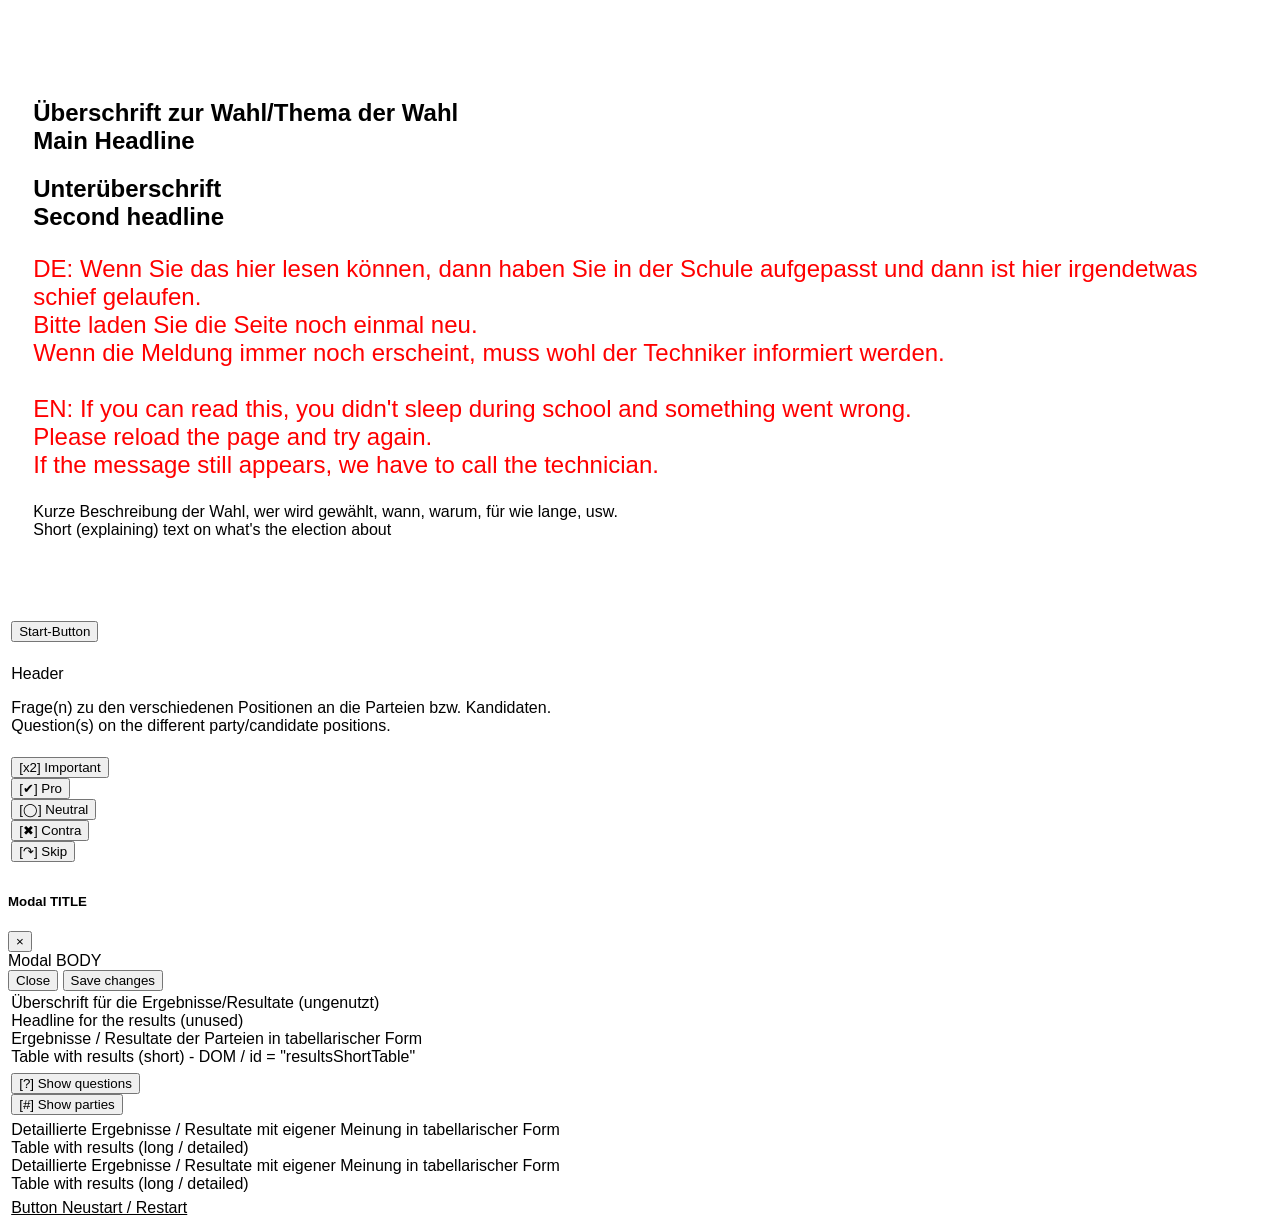
==== index.html @ 29d21c84 "Remove imprint links and set white background Co-authored-by: Copilot App <223556219+Copilot@users.n" ====
<!DOCTYPE html>
<html lang="de">
<head>
  <title>Mat-O-Wahl</title>
  <meta charset="utf-8">
  <meta name="viewport" content="width=device-width, initial-scale=1">

  <meta name="keywords" content="Mat-O-Wahl, MatOWahl, Demokratie, Wahlen, elections, vote, Wahlbeteiligung, Fragebogen, Antworten, Positionen, Entscheidung, Hilfe, Politik, Vereine, e.V., Mitwirkung, B&uuml;rgermeister, Stadtrat, Kommunalwahl, Fachschaftsrat, Studentenrat, StuRa, Studentenparlament, Studierendenparlament, StuPa, AStA, Kreisrat, Landrat, Volksabstimmung, Plebiszit, Klon, clone, Alternative, GPL, Open Source, JavaScript, Freeware, kostenlos"/>
  <meta name="robots" content="index, follow" />
  <meta name="language" content="de" />
  <meta name="Content-Language" content="de" />

  <meta name="author" content="Mathias Steudtner" />
  <meta name="description" content="Mat-O-Wahl" />
  
	<!-- BOOTSTRAP + JQUERY --- START -->

		<!-- ONLINE (deactivated) - Compiled and minified Bootstrap CSS -->
		<!--	
		<link rel="stylesheet" href="https://stackpath.bootstrapcdn.com/bootstrap/4.1.3/css/bootstrap.min.css" integrity="sha384-MCw98/SFnGE8fJT3GXwEOngsV7Zt27NXFoaoApmYm81iuXoPkFOJwJ8ERdknLPMO" crossorigin="anonymous">
		-->

		<!-- LOCAL COPY (alternative) - Compiled and minified Bootstrap CSS -->
		<link rel="stylesheet" href="system/bootstrap4/css/bootstrap.min.css">

		<!-- ONLINE (deactivated) - Compiled and minified Bootstrap + jQuery JavaScript -->
		<!--
		<script src="https://code.jquery.com/jquery-3.3.1.min.js" crossorigin="anonymous"></script>
		<script src="https://stackpath.bootstrapcdn.com/bootstrap/4.1.3/js/bootstrap.min.js" integrity="sha384-ChfqqxuZUCnJSK3+MXmPNIyE6ZbWh2IMqE241rYiqJxyMiZ6OW/JmZQ5stwEULTy" crossorigin="anonymous"></script>
		-->

		<!-- LOCAL COPY (alternative) - Compiled and minified Bootstrap + jQuery JavaScript -->
		<script src="system/jquery3/jquery-3.4.1.min.js"></script>
		<script src="system/bootstrap4/js/bootstrap.min.js"></script>

	<!-- BOOTSTRAP + JQUERY --- END -->


	<!-- Mat-o-Wahl EINSTELLUNGEN / SETTINGS (Javascript) -->
	<script type="text/javascript" src="data/definition.js"></script>

	<!-- Mat-o-Wahl JAVASCRIPT - immer / always -->
	<script type="text/javascript" src="system/jquery.csv-0.8.9.min.js"></script>
	<script type="text/javascript" src="system/general.js"></script>
	<script type="text/javascript" src="system/output.js"></script>


	<!-- Erweiterte Einstellungen auf Basis DEFINITION.JS - dynamisch eingebunden 
		  Advanced Settings based on DEFINITION.JS - dynamically included -->	
	<script>
	// Mat-o-Wahl CSS Styles 
	for (i = 0; i<= design.length-1; i++) {
		document.writeln("<link rel='stylesheet' type='text/css' href='styles/"+design[i]+"' />");	
	}	

	// Mat-o-Wahl Extras / Add-ons 
	for (i = 0; i<= addons.length-1; i++) {
		document.writeln(' <script type="text/javascript" src="'+addons[i]+'"><\/script> ');	
	}	

	// Mat-o-Wahl Sprache / Language / i18n
	document.writeln("<script type='text/javascript' src='i18n/i18n_"+language+".js'><\/script>");
	// $.getScript( "i18n/i18n_"+language+".js", function( data, textStatus, jqxhr ){ }) 
	// -> wäre eleganter aber lädt zu langsam / unzuverlässig
	</script>
	
</head>
<body>


<div class="container container-fluid theme-showcase">

	<!-- 1.  BESCHREIBUNG / DESCRIPTION -->

	<main>

		<section id="sectionDescription">
			
			<!--
			<div class="row border border-dark rounded" style="height: 60vh; text-overflow: clip; overflow: auto; margin-top: 1.0em;">
			-->
			<div class="row border border-dark rounded">
				<div class="col align-self-center">

					<div id="descriptionAddonTop">
						<!-- Platzhalter / Placeholder -->
					</div>

					<div id="descriptionHeading1">
						<h1>&Uuml;berschrift zur Wahl/Thema der Wahl <br /> Main Headline </h1>
					</div>

					<div id="descriptionHeading2">
						<h2>Unter&uuml;berschrift <br /> Second headline</h2> 
					</div>
					
					<div id="descriptionExplanation" class="lead">
						<p style="color: red; font-size: 150%;">
							DE: Wenn Sie das hier lesen können, dann haben Sie in der Schule aufgepasst und dann ist hier irgendetwas schief gelaufen. 
							<br/> Bitte laden Sie die Seite noch einmal neu. 
							<br /> Wenn die Meldung immer noch erscheint, muss wohl der Techniker informiert werden.
							<br /> 
							<br /> EN: If you can read this, you didn't sleep during school and something went wrong.
							<br /> Please reload the page and try again.
							<br /> If the message still appears, we have to call the technician. 
						</p>						
						<p>
							Kurze Beschreibung der Wahl, wer wird gew&auml;hlt, wann, warum, f&uuml;r wie lange, usw. <br /> Short (explaining) text on what's the election about
						</p>						
					</div>

					<div id="descriptionAddonBottom">
						<!-- Platzhalter / Placeholder -->
					</div>

				</div>
			</div>
			
			<div class="row">							
				<div class="col">				
				<button type="button" class="btn btn-primary btn-lg float-right" onclick="fnHideWelcomeMessage()" id="descriptionButtonStart">Start-Button</button>
				</div>
			</div>

		</section>

	<!-- 2. FRAGEN / QUESTIONS -->

		<section id="sectionShowQuestions">

			<div class="row" tabindex="0" style="margin-top: 1.0em;">
				<div class="col">
					
					
						<div class="card border-dark mb-3 bg-transparent">
						  <div class="card-header" id="showQuestionsHeader">Header</div>
						  <div class="card-body">
						    <p class="card-text lead" id="showQuestionsQuestion">Frage(n) zu den verschiedenen Positionen an die Parteien bzw. Kandidaten.
								<br /> Question(s) on the different party/candidate positions.</p>
						  </div>
						</div>					
					
						<p>
						
						</p>

				</div>
			</div>

		</section>
				
		
	<!-- 3. VOTING BUTTONS -->

		<section id="sectionVotingButtons">
		
			<div class="row">
				<div class="col">
					<button type="button" id="votingDouble" onclick="fnChangeVotingDouble()" class="btn btn-outline-dark btn-lg btn-block">[x2] Important</button>
				</div>

				<div class="col">
					<button type="button" id="votingPro" class="btn btn-success btn-lg btn-block">[&#x2714;] Pro</button>
				</div>

				<div class="col">
					<button type="button" id="votingNeutral" class="btn btn-warning btn-lg btn-block">[&#x25EF;] Neutral</button>
				</div>

				<div class="col">
					<button type="button" id="votingContra" class="btn btn-danger btn-lg btn-block">[&#x2716;] Contra</button>
				</div>

				<!-- Force next columns to break to new line (Bootstrap 4.4+) -->
				<div class="w-100"></div>

				<div class="col">
					<button type="button" id="votingSkip" class="btn btn-secondary btn float-right">[&#x21B7;] Skip</button>
				</div>
				
			</div> 

		</section>
	</main>

	<!-- 4. FORTSCHRITTSZÄHLER + NAVIGATION / PROGRESS BAR + NAVIGATION -->

	<nav id="sectionNavigation">	

		<div class="row fixed-top" style="width: inherit; top: 0%; left: 50%; transform: translateX(-50%); visibility: hidden; display: none;"> 
			<div class="col">

				<div class="progress" style="height: 2px;">
					<div class="progress-bar" id="progress-bar" style="width:10%" aria-valuenow="10" aria-valuemin="0" aria-valuemax="100"></div>
				</div>

			</div>
		</div>

		<div class="row">
			<div class="col">
			
				<div id="navigationJumpToQuestion" style="display:none; width:100%">
					Gehe direkt zu Frage Nummer XY.
					Jump to Question XY directly
				</div>
				
			</div>
		</div>

	</nav>
		
	<!-- CHECKBOX: STATISTIK j/n / STATISTICS y/n -->		

	<!--
		<div class="row" id="keepStats">
			<div class="col">
			
				<div class="custom-control custom-switch">
					<input type="checkbox" class="custom-control-input" id="keepStatsCheckbox" />
					<label class="custom-control-label" for="keepStatsCheckbox" id="keepStatsQuestion">
					Statistik erlauben? <br /> Allow statistics?
					</label>
				</div>
				
			</div>
		</div>
	-->

		<!-- Bootstrap-Modal STATISTIK j/n / STATISTICS y/n -->
		
		<div class="modal fade" id="statisticsModal" tabindex="-1" role="dialog" aria-labelledby="statisticsModalLabel" aria-hidden="true">
			<div class="modal-dialog modal-dialog-centered" role="document">
				<div class="modal-content">
				
					<div class="modal-header">
						<h5 class="modal-title" id="statisticsModalLabel"> Modal TITLE </h5>
						<button type="button" class="close" data-dismiss="modal" aria-label="Close">
						<span aria-hidden="true">&times;</span>
						</button>
					</div>
					
					<div class="modal-body" id="statisticsModalBody">
					  Modal BODY
					</div>
					
					<div class="modal-footer">
						<button type="button" id="statisticsModalButtonNo" class="btn btn-outline-dark" data-dismiss="modal">Close</button>
						<button type="button" id="statisticsModalButtonYes" class="btn btn-primary">Save changes</button>
					</div>
				</div>
			</div>
		</div>	
		

	<!-- 2. ERGEBNISSE / RESULTS -->

		<section id="sectionResults">

			<div class="row" id="results">
				<div class="col">
		
					<div id="resultsAddonTop">
						<!-- Platzhalter / Placeholder -->
					</div>

					<div id="resultsHeading">
						&Uuml;berschrift f&uuml;r die Ergebnisse/Resultate (ungenutzt) <br /> Headline for the results (unused) 
					</div>
					
					<div id="resultsShort">
						Ergebnisse / Resultate der Parteien in tabellarischer Form <br /> Table with results (short) - DOM / id = "resultsShortTable"
					</div>

				</div>
			</div>

			<!-- 
				Auswahlknoepfe für die detaillierten Ergebnisse. Text in i18n.
				Buttons for detailled resuts. Labels in i18n.
			-->
			
			<div class="row" id="resultsButtons">

				<div class="col">
					<button type="button" id="resultsButtonTheses" class="btn btn-secondary btn-block" onclick="$('#resultsByThesis').toggle(500); $('#resultsByParty').fadeOut(500); $('#resultsButtonTheses').addClass('btn-primary').removeClass('btn-secondary'); $('#resultsButtonParties').addClass('btn-secondary').removeClass('btn-primary');">[?] Show questions</button>
				</div>

				<div class="col">
					<button type="button" id="resultsButtonParties" class="btn btn-secondary btn-block" onclick="$('#resultsByParty').toggle(500); $('#resultsByThesis').fadeOut(500); $('#resultsButtonTheses').addClass('btn-secondary').removeClass('btn-primary'); $('#resultsButtonParties').addClass('btn-primary').removeClass('btn-secondary');">[#] Show parties</button>
				</div>

			</div>

			<div class="row">
				<div class="col">

					<div id="resultsByThesis">
						Detaillierte Ergebnisse / Resultate mit eigener Meinung in tabellarischer Form <br /> Table with results (long / detailed)
					</div>

					<div id="resultsByParty">
						Detaillierte Ergebnisse / Resultate mit eigener Meinung in tabellarischer Form <br /> Table with results (long / detailed)
					</div>

					<div id="resultsAddonBottom">
						<!-- Platzhalter / Placeholder -->
					</div>

				</div>
			</div>

		</section>	
	
	<!-- FUSSZEILE: IMPRESSUM, NEUSTART / FOOTER: IMPRINT, RESTART -->

	<footer id="sectionFooter">

		<div class="row">	
			<div class="col" >
				<a class='btn btn-outline-dark btn-block btn-sm' role='button' href='index.html' id="restart">Button Neustart / Restart</a>
			</div>			
		</div>

	</footer>
	
</div>

	<script type="text/javascript">
		  
		$(document).ready(function() { 
			fnStart(); 		
		});

	</script>	

</body>
</html>
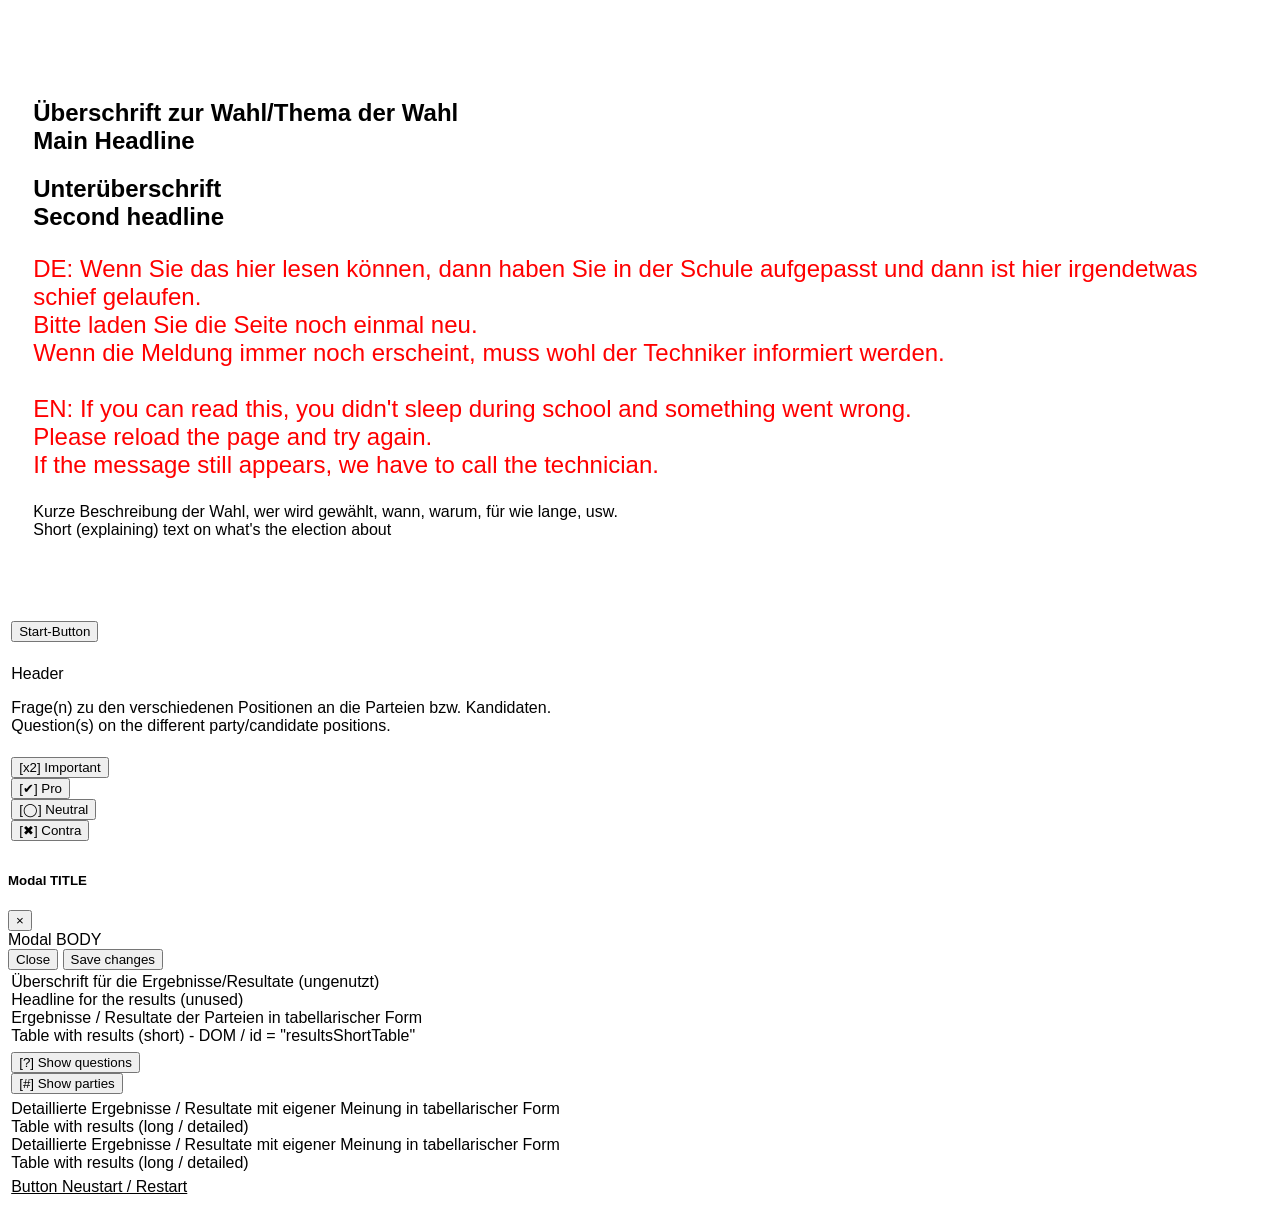
==== commit 86255136: "Remove question skip option Co-authored-by: Copilot App <223556219+Copilot@users.noreply.github.com>" ====
--- a/index.html
+++ b/index.html
@@ -1,17 +1,17 @@
 <!DOCTYPE html>
 <html lang="de">
 <head>
-  <title>Mat-O-Wahl</title>
+  <title>Client-O-Mat</title>
   <meta charset="utf-8">
   <meta name="viewport" content="width=device-width, initial-scale=1">
 
-  <meta name="keywords" content="Mat-O-Wahl, MatOWahl, Demokratie, Wahlen, elections, vote, Wahlbeteiligung, Fragebogen, Antworten, Positionen, Entscheidung, Hilfe, Politik, Vereine, e.V., Mitwirkung, B&uuml;rgermeister, Stadtrat, Kommunalwahl, Fachschaftsrat, Studentenrat, StuRa, Studentenparlament, Studierendenparlament, StuPa, AStA, Kreisrat, Landrat, Volksabstimmung, Plebiszit, Klon, clone, Alternative, GPL, Open Source, JavaScript, Freeware, kostenlos"/>
+  <meta name="keywords" content="Client-O-Mat, Demokratie, Wahlen, elections, vote, Wahlbeteiligung, Fragebogen, Antworten, Positionen, Entscheidung, Hilfe, Politik, Vereine, e.V., Mitwirkung, B&uuml;rgermeister, Stadtrat, Kommunalwahl, Fachschaftsrat, Studentenrat, StuRa, Studentenparlament, Studierendenparlament, StuPa, AStA, Kreisrat, Landrat, Volksabstimmung, Plebiszit, Klon, clone, Alternative, GPL, Open Source, JavaScript, Freeware, kostenlos"/>
   <meta name="robots" content="index, follow" />
   <meta name="language" content="de" />
   <meta name="Content-Language" content="de" />
 
   <meta name="author" content="Mathias Steudtner" />
-  <meta name="description" content="Mat-O-Wahl" />
+  <meta name="description" content="Client-O-Mat" />
   
 	<!-- BOOTSTRAP + JQUERY --- START -->
 
@@ -36,10 +36,10 @@
 	<!-- BOOTSTRAP + JQUERY --- END -->
 
 
-	<!-- Mat-o-Wahl EINSTELLUNGEN / SETTINGS (Javascript) -->
+	<!-- Client-O-Mat EINSTELLUNGEN / SETTINGS (Javascript) -->
 	<script type="text/javascript" src="data/definition.js"></script>
 
-	<!-- Mat-o-Wahl JAVASCRIPT - immer / always -->
+	<!-- Client-O-Mat JAVASCRIPT - immer / always -->
 	<script type="text/javascript" src="system/jquery.csv-0.8.9.min.js"></script>
 	<script type="text/javascript" src="system/general.js"></script>
 	<script type="text/javascript" src="system/output.js"></script>
@@ -48,17 +48,17 @@
 	<!-- Erweiterte Einstellungen auf Basis DEFINITION.JS - dynamisch eingebunden 
 		  Advanced Settings based on DEFINITION.JS - dynamically included -->	
 	<script>
-	// Mat-o-Wahl CSS Styles 
+	// Client-O-Mat CSS Styles
 	for (i = 0; i<= design.length-1; i++) {
 		document.writeln("<link rel='stylesheet' type='text/css' href='styles/"+design[i]+"' />");	
 	}	
 
-	// Mat-o-Wahl Extras / Add-ons 
+	// Client-O-Mat Extras / Add-ons
 	for (i = 0; i<= addons.length-1; i++) {
 		document.writeln(' <script type="text/javascript" src="'+addons[i]+'"><\/script> ');	
 	}	
 
-	// Mat-o-Wahl Sprache / Language / i18n
+	// Client-O-Mat Sprache / Language / i18n
 	document.writeln("<script type='text/javascript' src='i18n/i18n_"+language+".js'><\/script>");
 	// $.getScript( "i18n/i18n_"+language+".js", function( data, textStatus, jqxhr ){ }) 
 	// -> wäre eleganter aber lädt zu langsam / unzuverlässig
@@ -171,13 +171,6 @@
 					<button type="button" id="votingContra" class="btn btn-danger btn-lg btn-block">[&#x2716;] Contra</button>
 				</div>
 
-				<!-- Force next columns to break to new line (Bootstrap 4.4+) -->
-				<div class="w-100"></div>
-
-				<div class="col">
-					<button type="button" id="votingSkip" class="btn btn-secondary btn float-right">[&#x21B7;] Skip</button>
-				</div>
-				
 			</div> 
 
 		</section>
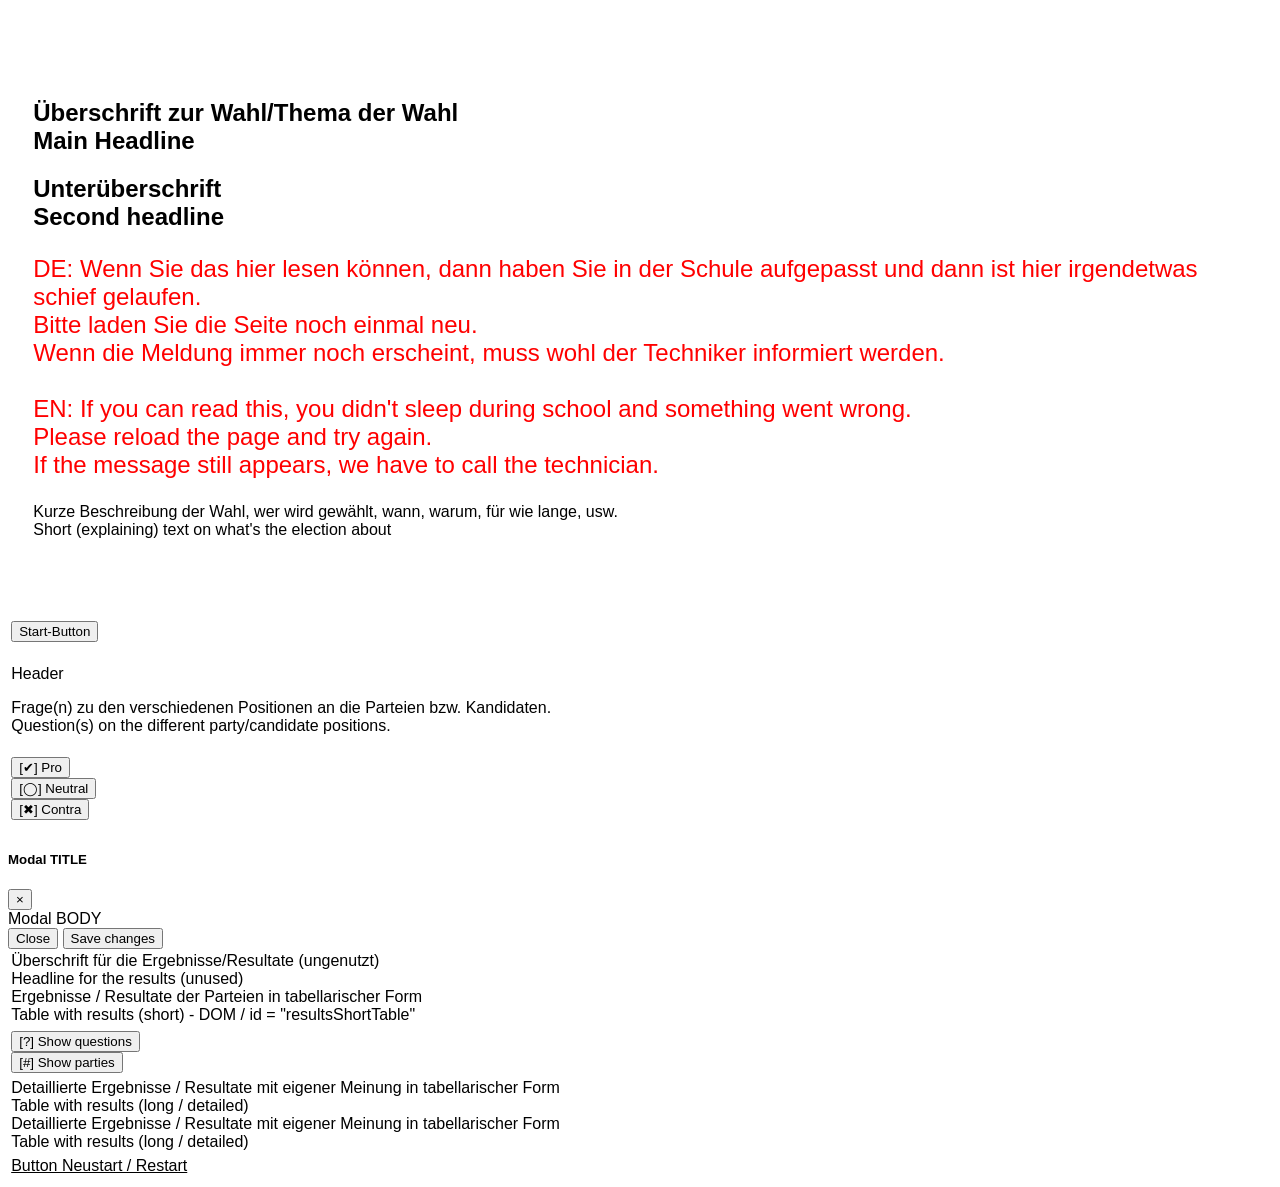
==== commit c021bce5: "Update Client-O-Mat for V15 Co-authored-by: Copilot App <223556219+Copilot@users.noreply.github.com>" ====
--- a/index.html
+++ b/index.html
@@ -156,10 +156,6 @@
 		
 			<div class="row">
 				<div class="col">
-					<button type="button" id="votingDouble" onclick="fnChangeVotingDouble()" class="btn btn-outline-dark btn-lg btn-block">[x2] Important</button>
-				</div>
-
-				<div class="col">
 					<button type="button" id="votingPro" class="btn btn-success btn-lg btn-block">[&#x2714;] Pro</button>
 				</div>
 
@@ -170,7 +166,7 @@
 				<div class="col">
 					<button type="button" id="votingContra" class="btn btn-danger btn-lg btn-block">[&#x2716;] Contra</button>
 				</div>
-
+				
 			</div> 
 
 		</section>
